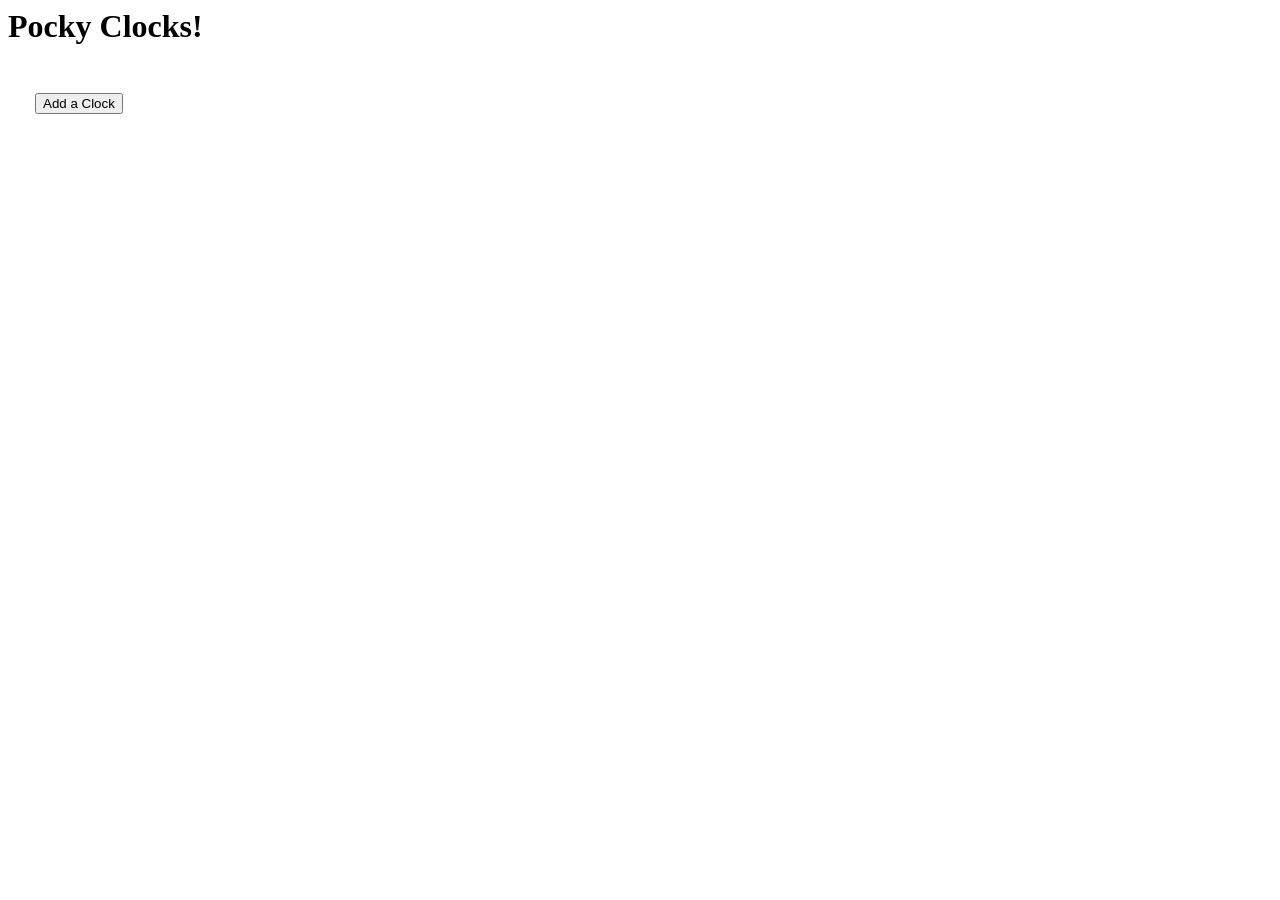
==== index.html @ e884ca49 "Basic Model and Controls" ====
<html>

	<head>
		<link rel="stylesheet" href="style.css">
		<script src="handlers.js"></script>
		<script src="model.js"></script>
		<script src="view.js"></script>
	</head>
	
	<body>
	
		<div>
			<h1>Pocky Clocks!</h1>
		</div>
		
		<div id='clocksDiv'>
		
		</div>
		
		<div id='controlsDiv'>
			<button onclick='handlers.newClock()'>Add a Clock</button>
		</div>
	
	</body>

</html>
---- style.css ----
.clockDiv {
	height: 10vh;
	clear: both;
	padding: 1vh;
}

.clockSVGDiv {
	float: left;
}

.clockControls {
	height: 100%;
}

#controlsDiv {
	clear: both;
	padding: 3vh;
}
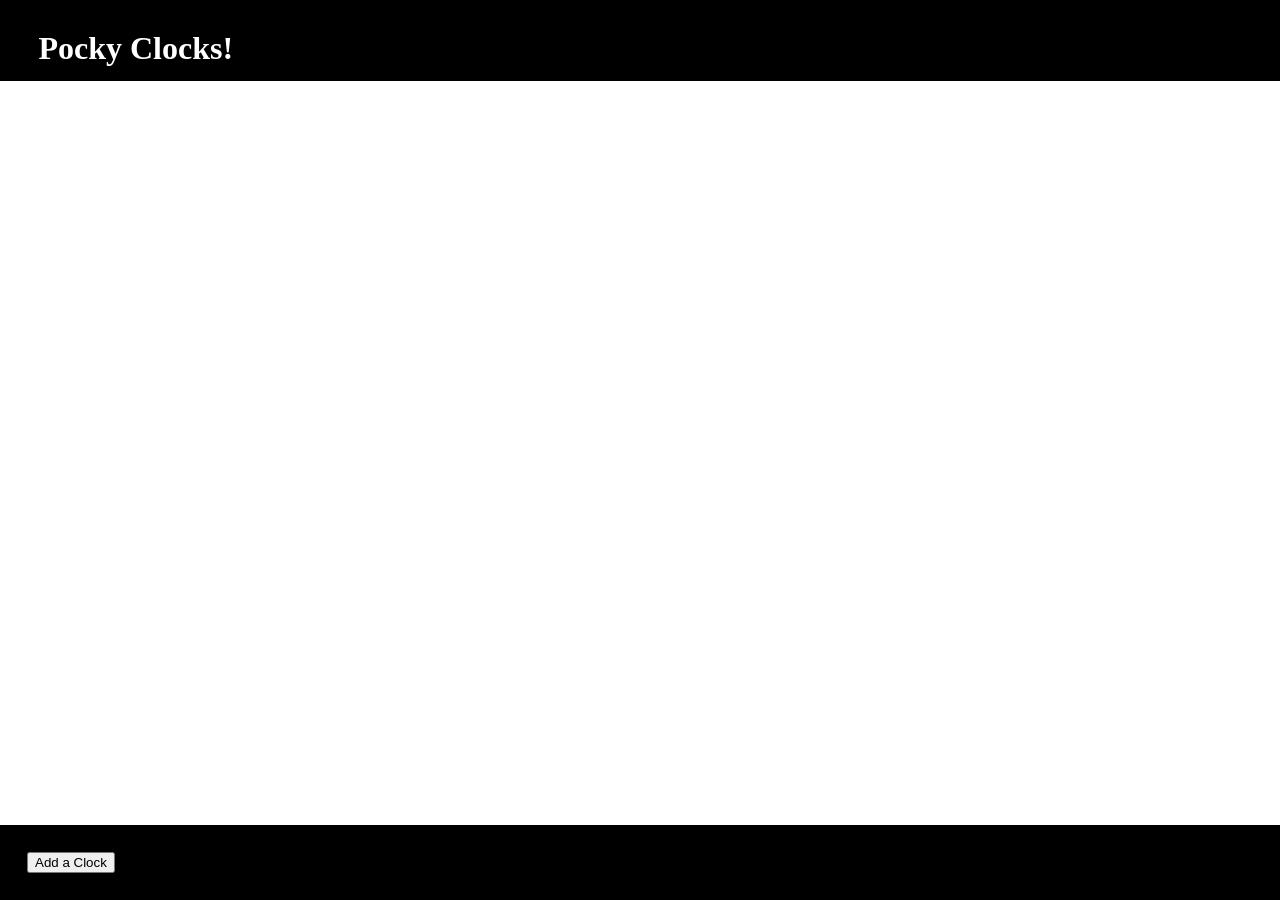
==== commit 51b88ac2: "Prettified" ====
--- a/index.html
+++ b/index.html
@@ -9,7 +9,7 @@
 	
 	<body>
 	
-		<div>
+		<div id = 'header'>
 			<h1>Pocky Clocks!</h1>
 		</div>
 		
--- a/style.css
+++ b/style.css
@@ -1,18 +1,72 @@
+body {
+	padding-top: 10vh;
+	}
+	
+#header {
+	background-color: black;
+	color: white;
+	height: 8vh;
+	padding-top: 1vh;
+	padding-left: 3vw;
+	position: absolute;
+	top: 0;
+	left: 0;
+	width: 100%;
+}
+
+#clocksDiv {
+	overflow: scroll;
+	height: 80vh;
+}
+
 .clockDiv {
-	height: 10vh;
+	height: 20vh;
+	width: 40vh;
 	clear: both;
-	padding: 1vh;
+	background-color: gray;
+}
+
+h3 {
+	padding: 0.5vw;
+	margin: 0;
+	background-color: black;
+	color: white;
+}
+
+.titleUpdate {
+	display: none;
 }
 
 .clockSVGDiv {
 	float: left;
+	height: 15vh;
+	width: 15vh;
+	margin: 1vh;
 }
 
 .clockControls {
-	height: 100%;
+}
+
+.newClockLabelCurrentlyP {
+	font-size: 0.5em;
+	margin-bottom: 0;
+}
+
+.newClockLabelP {
+	margin-top: 0;
+	margin-bottom: 0.5em;
+}
+
+.newClockSegmentViewDiv {
+	margin-top: 0.5vh;
 }
 
 #controlsDiv {
 	clear: both;
+	background-color: black;
 	padding: 3vh;
+	position: absolute;
+	bottom: 0;
+	left: 0;
+	width: 100%;
 }
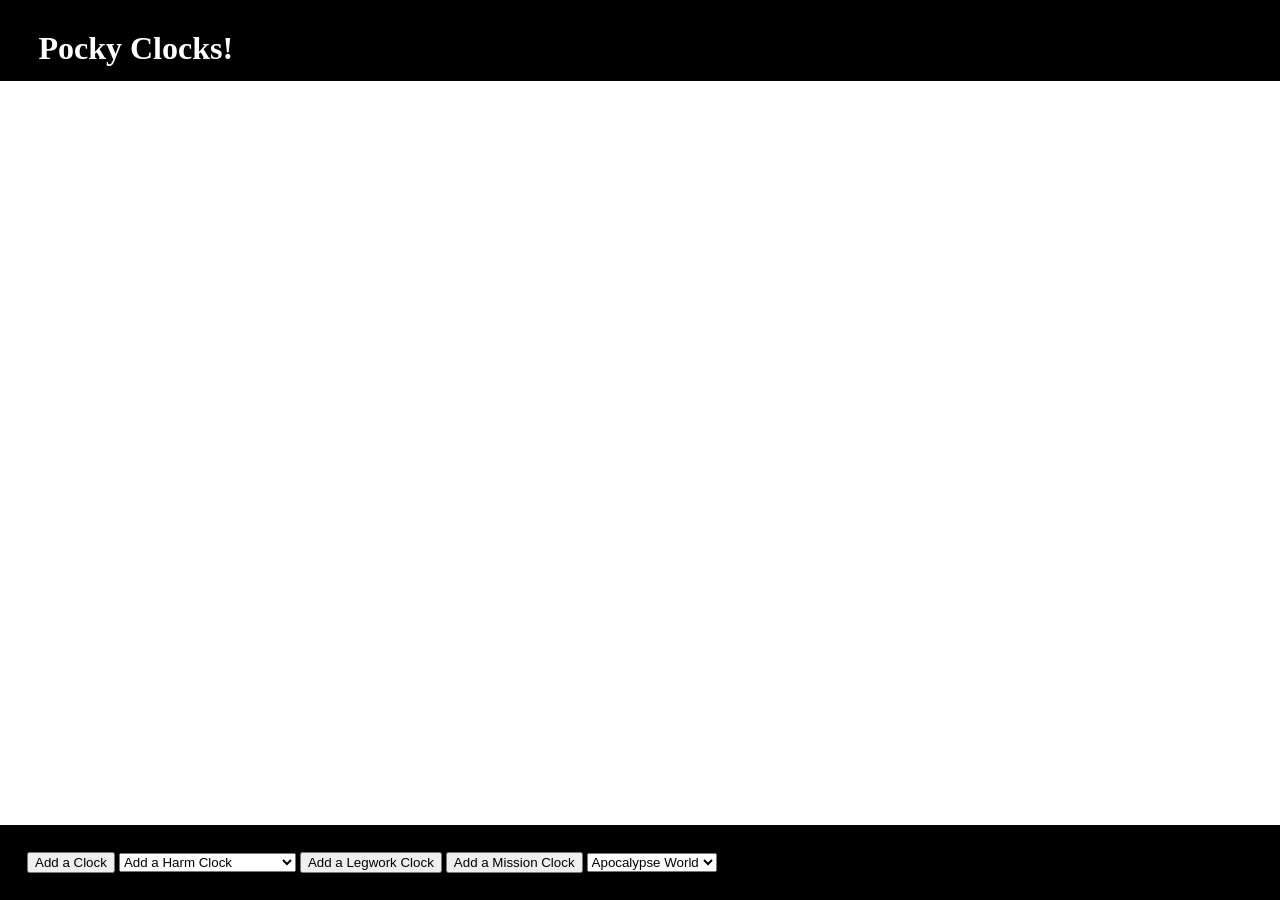
==== commit 7c3172ab: "Fixed CSS; Harm, Legwork, and Mission Clocks" ====
--- a/index.html
+++ b/index.html
@@ -6,21 +6,34 @@
 		<script src="model.js"></script>
 		<script src="view.js"></script>
 	</head>
-	
+
 	<body>
-	
+
 		<div id = 'header'>
 			<h1>Pocky Clocks!</h1>
 		</div>
-		
+
 		<div id='clocksDiv'>
-		
+
 		</div>
-		
+
 		<div id='controlsDiv'>
 			<button onclick='handlers.newClock()'>Add a Clock</button>
+			<select id='addHarmClockSelect' onchange='handlers.addHarmClock()'>
+				<option disabled selected>Add a Harm Clock</option>
+				<option value = 'PCHarm' >Add a PC Harm Clock</option>
+				<option value = 'NPCHarm' >Add a NPC Harm Clock</option>
+				<option value = 'GangHarm' >Add a Gang Harm Clock</option>
+				<option value = 'VehicleHarm' >Add a Vehicle Harm Clock</option>
+			</select>
+			<button onclick='handlers.newClock("Legwork")'>Add a Legwork Clock</button>
+			<button onclick='handlers.newClock("Mission")'>Add a Mission Clock</button>
+			<select>
+				<option selected>Apocalypse World</option>
+				<option disabled>Sprawl</option>
+			</select>
 		</div>
-	
+
 	</body>
 
-</html>+</html>
--- a/style.css
+++ b/style.css
@@ -1,7 +1,7 @@
 body {
 	padding-top: 10vh;
 	}
-	
+
 #header {
 	background-color: black;
 	color: white;
@@ -20,8 +20,8 @@
 }
 
 .clockDiv {
-	height: 20vh;
-	width: 40vh;
+	height: 150px;
+	width: 300px;
 	clear: both;
 	background-color: gray;
 }
